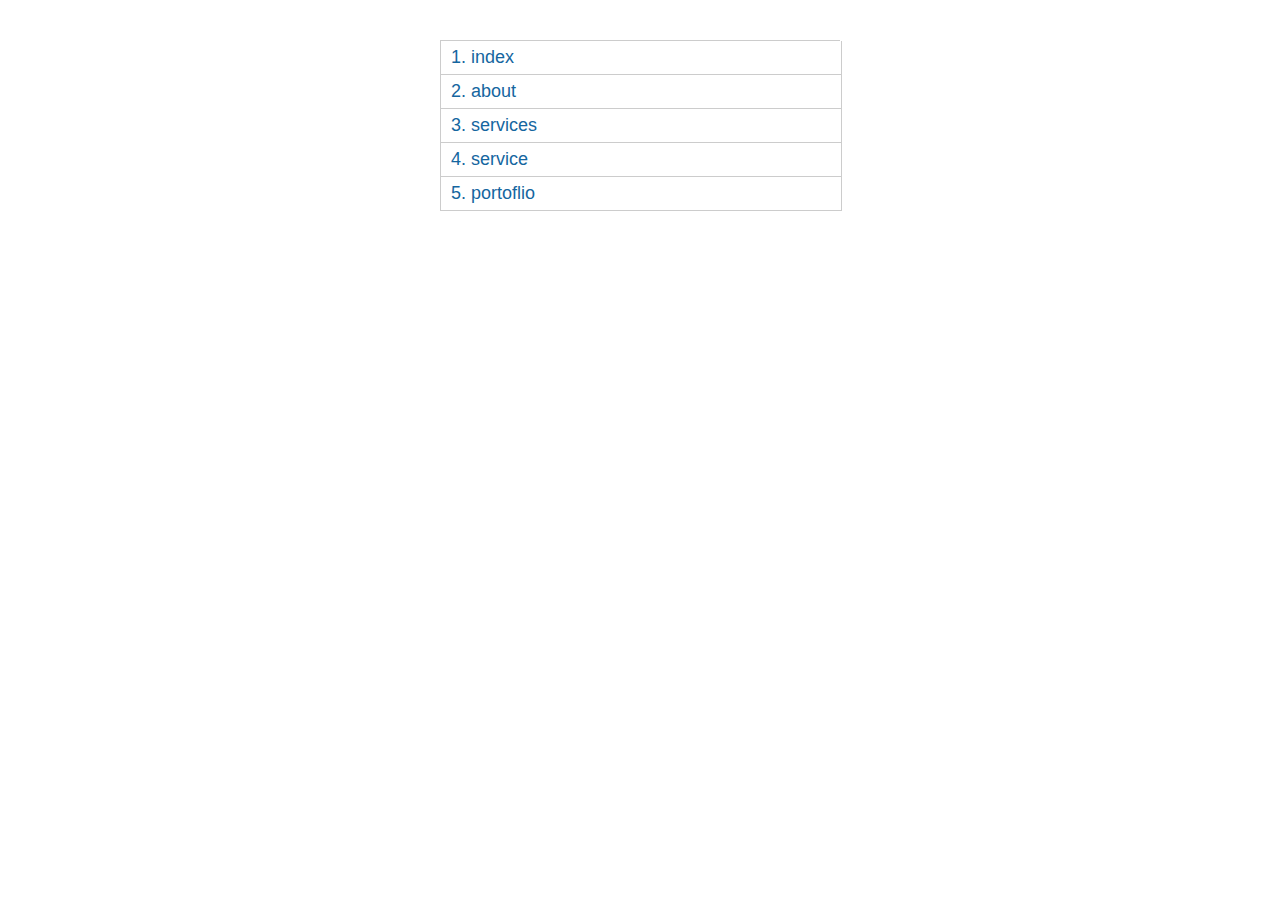
==== map.html @ 3ba09416 "Add files via upload" ====
<!DOCTYPE html>
<!--[if lt IE 7]><html lang="ru" class="lt-ie9 lt-ie8 lt-ie7"><![endif]-->
<!--[if IE 7]><html lang="ru" class="lt-ie9 lt-ie8"><![endif]-->
<!--[if IE 8]><html lang="ru" class="lt-ie9"><![endif]-->
<!--[if gt IE 8]><!-->
<html lang="ru">
<!--<![endif]-->
<head>
	<meta charset="utf-8" />
	<title>Заголовок</title>
	<meta name="description" content="" />
	<meta http-equiv="X-UA-Compatible" content="IE=edge" />
	<meta name="viewport" content="width=device-width, initial-scale=1.0" />
</head> 
<body>
 
	<div class="wrapper">  
		<div class="count_pages">
			<ul>  
				<li><a href="index.html" target="_blanck">index</a></li>
				<li><a href="about.html" target="_blanck">about</a></li>
				<li><a href="services.html" target="_blanck">services</a></li>
				<li><a href="service.html" target="_blanck">service</a></li>
				<li><a href="portoflio.html" target="_blanck">portoflio</a></li>
			</ul>
		</div> 
	</div>

	<style>
		.count_pages a:before { 
			counter-increment: list1;
			content: counter(list1) ". ";
		}
		.count_pages li {
			list-style: none;
			margin-bottom: 0px;
			border: 1px solid #ccc;
			border-top: none;
			width: 100%;
		}
		.count_pages {
			margin: 0;
			width: 400px;
			margin: auto;
			font-family: sans-serif;
			margin-top: 40px;
			max-width: 100%;
			border-top: 1px solid #ccc;
			counter-reset: list1;
			margin-bottom: 40px;
		}
		.count_pages ul {
			margin: 0;
			padding: 0;
		}
		.count_pages a {
			font-size: 18px;
			color: #15669F;
			text-decoration: none;
			display: block;
			padding: 6px 10px;
		}
	</style>
</body>
</html>
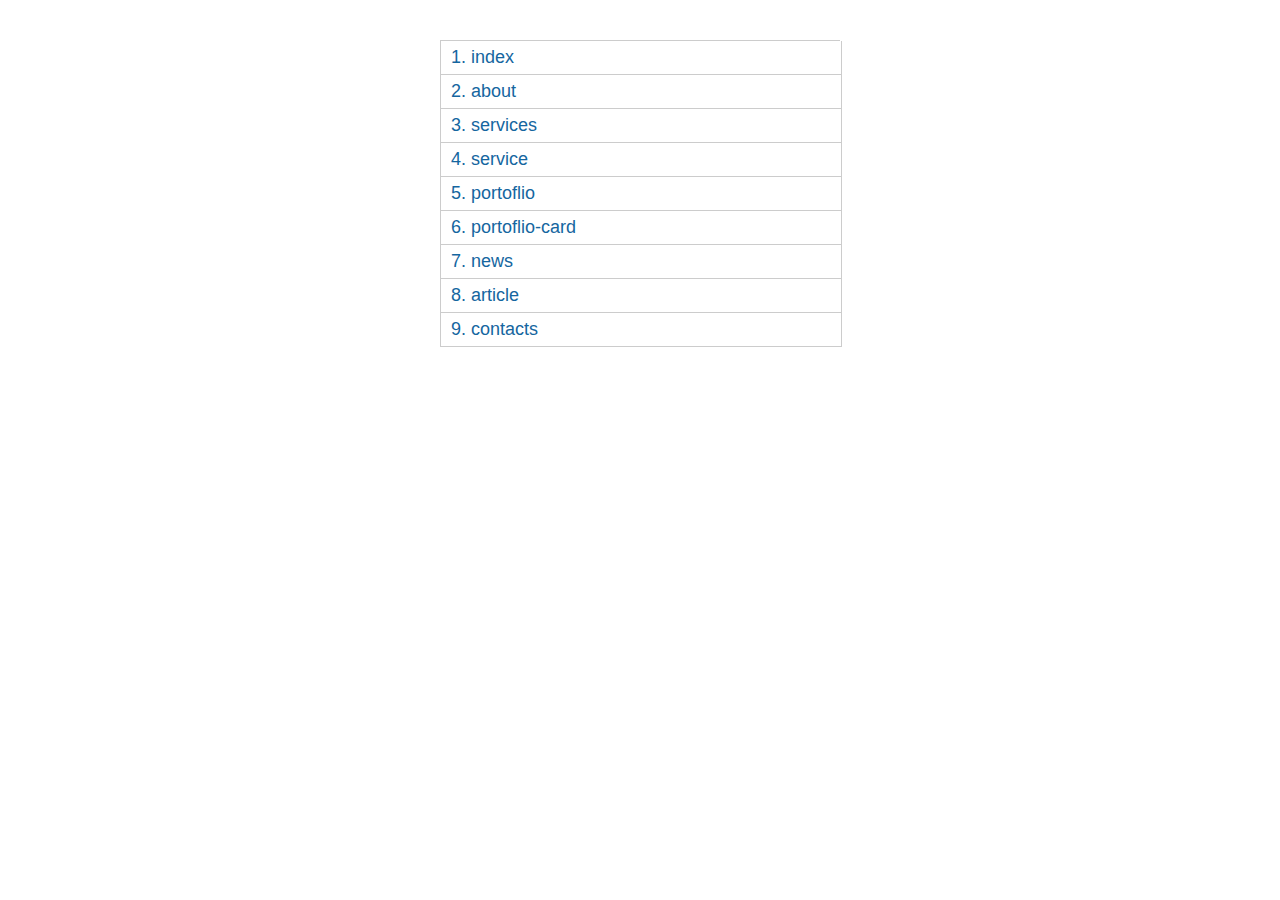
==== commit ff0dc30f: "Add files via upload" ====
--- a/map.html
+++ b/map.html
@@ -22,6 +22,10 @@
 				<li><a href="services.html" target="_blanck">services</a></li>
 				<li><a href="service.html" target="_blanck">service</a></li>
 				<li><a href="portoflio.html" target="_blanck">portoflio</a></li>
+				<li><a href="portoflio-card.html" target="_blanck">portoflio-card</a></li>
+				<li><a href="news.html" target="_blanck">news</a></li>
+				<li><a href="article.html" target="_blanck">article</a></li>
+				<li><a href="contacts.html" target="_blanck">contacts</a></li>
 			</ul>
 		</div> 
 	</div>
